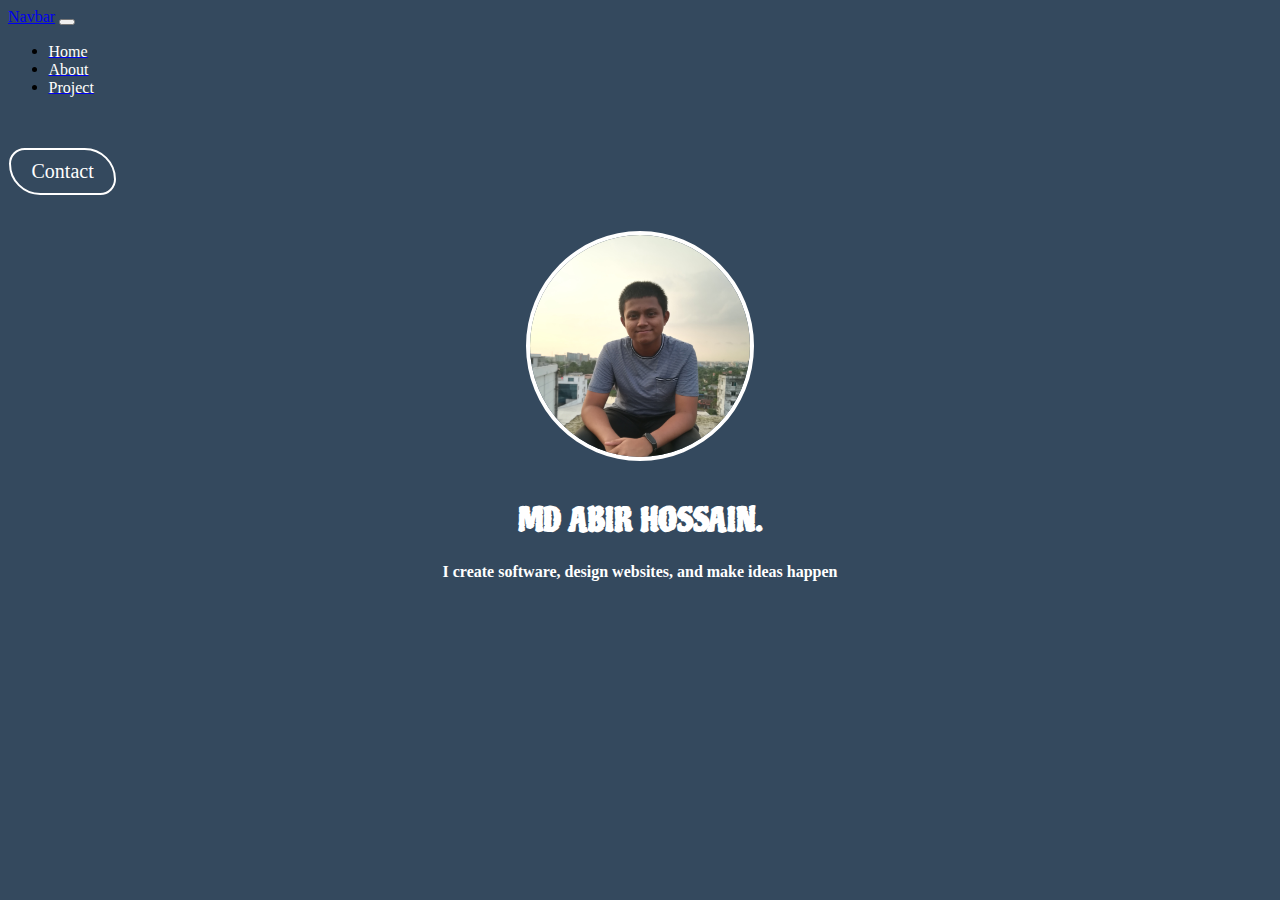
==== index.html @ 698f1f36 "hello-23" ====
<!DOCTYPE html>
<html lang="en">

<head>
    
    
    <link rel="stylesheet" href="https://cdnjs.cloudflare.com/ajax/libs/font-awesome/6.1.1/css/all.min.css" integrity="sha512-KfkfwYDsLkIlwQp6LFnl8zNdLGxu9YAA1QvwINks4PhcElQSvqcyVLLD9aMhXd13uQjoXtEKNosOWaZqXgel0g==" crossorigin="anonymous" referrerpolicy="no-referrer" />
    <link rel="stylesheet" href="https://cdnjs.cloudflare.com/ajax/libs/font-awesome/5.14.0/css/all.min.css" integrity="sha512-1PKOgIY59xJ8Co8+NE6FZ+LOAZKjy+KY8iq0G4B3CyeY6wYHN3yt9PW0XpSriVlkMXe40PTKnXrLnZ9+fkDaog==" crossorigin="anonymous" />
    <script src="https://cdnjs.cloudflare.com/ajax/libs/font-awesome/5.14.0/css/all.min.css"></script>
    <link rel="stylesheet" href="https://cdn.jsdelivr.net/npm/bootstrap@4.5.3/dist/css/bootstrap.min.css" integrity="sha384-TX8t27EcRE3e/ihU7zmQxVncDAy5uIKz4rEkgIXeMed4M0jlfIDPvg6uqKI2xXr2" crossorigin="anonymous">
    <link rel="stylesheet" href="style.css">
    <meta charset="UTF-8">
    <meta name="viewport" content="width=device-width, initial-scale=1.0">
    <link href="https://fonts.googleapis.com/css2?family=Piedra&display=swap" rel="stylesheet">
    <title>MD ABIR HOSSAIN || FRONT END DEVELOPER</title>

    
    <script data-ad-client="ca-pub-1187619149203328" async src="https://pagead2.googlesyndication.com/pagead/js/adsbygoogle.js"></script>
</head>

<body>

    <script>
      (function(i,s,o,g,r,a,m){i['GoogleAnalyticsObject']=r;i[r]=i[r]||function(){
      (i[r].q=i[r].q||[]).push(arguments)},i[r].l=1*new Date();a=s.createElement(o),
      m=s.getElementsByTagName(o)[0];a.async=1;a.src=g;m.parentNode.insertBefore(a,m)
      })(window,document,'script','js/analytics.js','ga'); //https://www.google-analytics.com/analytics.js

      ga('create', 'UA-79626611-1', 'auto');
      ga('send', 'pageview');

    </script>


    
     <!-- navbar section  -->
    <nav class="navbar navbar-expand-lg navbar-light ">  <!-- bg-light -->
        <a class="navbar-brand" href="#">Navbar</a>
        <button class="navbar-toggler" type="button" data-bs-toggle="collapse" data-bs-target="#navbarSupportedContent" aria-controls="navbarSupportedContent" aria-expanded="false" aria-label="Toggle navigation">
          <span class="navbar-toggler-icon"></span>
        </button>
      
        <div class="collapse navbar-collapse" id="navbarSupportedContent">
          <ul class="navbar-nav mr-auto">
            <li class="nav-item active">
              <a class="nav-link" href="#"><span class="nav-information">Home</span></a>
            </li>
            <li class="nav-item active">
              <a class="nav-link" href="#"><span class="nav-information">About</span></a>
            </li>
            <li class="nav-item active">
              <a class="nav-link" href="#"><span class="nav-information">Project</span>
            </li>
            
            
            <!-- <li class="nav-item dropdown">
              <a class="nav-link dropdown-toggle" href="#" id="navbarDropdown" role="button" data-toggle="dropdown" aria-haspopup="true" aria-expanded="false">
                Dropdown
              </a>
              <div class="dropdown-menu" aria-labelledby="navbarDropdown">
                <a class="dropdown-item" href="#">Action</a>
                <a class="dropdown-item" href="#">Another action</a>
                <div class="dropdown-divider"></div>
                <a class="dropdown-item" href="#">Something else here</a>
              </div>
            </li> -->
            <!-- <li class="nav-item">
              <a class="nav-link disabled" href="#" tabindex="-1" aria-disabled="true">Disabled</a>
            </li> -->
          </ul>
          <form class="form-inline my-2 my-lg-0">
            <button class="contact-btn">

              <span class="contact-btn-text">Contact</span>
              <div class="sm-btns">
                <a href="#"><i class="fab fa-instagram"></i></a>
                <a href="#"><i class="fab fa-linkedin"></i></a>
                <a href="#"><i class="fab fa-whatsapp"></i></a>
              </div>
        
        
            </button>
          </form>
        </div>
      </nav>

      <br><br>






      <!-- header section - my images section -->


    <div id="first-section" class="container">

        <img class="my-pic" alt="Md Abir Hossain" data-aos="zoom-out-up" class="rounded-circle circle responsive-img z-depth-3" id="my_picture" src="images/images with edit/1122.jpg" >

        <br>

        <h1 class="my-name">MD ABIR HOSSAIN.</h1>

        <h4 class="profession">I create software, design websites, and make ideas happen</h4>


    </div>





    <br><br>






    <div class="links">

        <a class="first-1-link" href="#"><i class="fab fa-facebook"></i></a>
        <a class="first-2-link" href="#"><i class="fab fa-twitter"></i></a>
        <a class="first-3-link" href="#"><i class="fab fa-linkedin"></i></a>
        <a class="first-4-link" href="#"><i class="fab fa-github"></i></a>
        <a class="first-5-link" href="#"><i class="fab fa-youtube"></i></a>
        <a class="first-6-link" href="#"><i class="fab fa-medium"></i></a>
        <a class="first-7-link" href="#"><i class="fab fa-stack-overflow"></i></a>
        <a class="first-8-link" href="#"><i class="fab fa-instagram"></i></a>
        <a class="first-9-link" href="#"><i class="fab fa-whatsapp"></i></a>

    </div>
























  




    <br><br><br><br><br>




    <script src="https://code.jquery.com/jquery-3.5.1.slim.min.js" integrity="sha384-DfXdz2htPH0lsSSs5nCTpuj/zy4C+OGpamoFVy38MVBnE+IbbVYUew+OrCXaRkfj" crossorigin="anonymous"></script>
    <script src="https://cdn.jsdelivr.net/npm/bootstrap@4.5.3/dist/js/bootstrap.bundle.min.js" integrity="sha384-ho+j7jyWK8fNQe+A12Hb8AhRq26LrZ/JpcUGGOn+Y7RsweNrtN/tE3MoK7ZeZDyx" crossorigin="anonymous"></script>
    




</body>

</html>
---- style.css ----
body{
    background:#34495E;
}












.nav-information{
    color: white;
}







#first-section{
    text-align: center;
}




.my-pic{
    width: 220px;
    margin: auto;
    display: block;
    border-radius: 50%;
    height: 222px;
    border: 4px solid white;
    transition: 1s;
    animation-name: pic-animation;
    animation-duration: 3s;
}
.my-pic:hover{
    box-shadow: 0px 10px 100px white;
}

@keyframes pic-animation{
    0% {
        opacity: 0;
        transform: translateY(-1000px);
    }

    80% {
        transform: translateY(30px);
    }


    100% {
        opacity: 1;
        transform: translate(0);
    }

}





.my-name{
    font-family: 'Piedra', cursive;
    color: white;
    animation-name: my-name-animation;
    animation-duration: 2s;
    
}

@keyframes my-name-animation{
    0% {
        opacity: 0;
        transform: translateY(1000px);
    }

    80% {
        transform: translateY(-30px);
    }


    100% {
        opacity: 1;
        transform: translate(0);
    }

}

.profession{
    color: white;
    animation-name: my-profession-animation;
    animation-duration: 2.5s;
}


@keyframes my-profession-animation{
    0% {
        opacity: 0;
        transform: translateY(1000px);
    }

    80% {
        transform: translateY(-30px);
    }


    100% {
        opacity: 1;
        transform: translate(0);
    }

}



















.links{
    text-align: center;
}

.links a{
    display: inline-block;
    font-size: 30px;
    width: 100px;
    height: 100px;
    line-height: 100px;
    text-align: center;
    color: white;
    /* margin: 0 16px; */
    transition: .4s linear;
    position: relative;
}

.links a::before, .links a::after{
    content: '';
    position: absolute;
    box-sizing: border-box;
    width: 100%;
    height: 100%;
    left: 0;
    top: 0;
    transition: .4s linear;
}
.links a:hover{
    transform: scale(.8);
}

.links a:hover::before{
    border-left: 4px solid;
    border-right: 4px solid;
    transform: skewX(20deg);
}


.links a:hover::after{
    border-top: 4px solid;
    border-bottom: 4px solid;
    transform: skewY(-20deg);
    
}


.first-1-link{
    animation-name: first-1234-link;
    animation-duration: 5s;
}
.first-2-link{
    animation-name: first-1234-link;
    animation-duration: 4s;
}
.first-3-link{
    animation-name: first-1234-link;
    animation-duration: 3s;
}

.first-4-link{
    animation-name: first-1234-link;
    animation-duration: 2s;

}



@keyframes first-1234-link{
    0% {
        opacity: 0;
        transform: translateX(-1000px);
    }

    80% {
        transform: translateX(30px);
    }


    100% {
        opacity: 1;
        transform: translate(0);
    }

}






.first-5-link{
    animation-name: first-5-link;
    animation-duration: 3s;
}

@keyframes first-5-link{
    0% {
        opacity: 0;
        transform: translateY(1000px);
    }

    80% {
        transform: translateY(-30px);
    }


    100% {
        opacity: 1;
        transform: translate(0);
    }

}













.first-6-link{
    animation-name: first-6789-link;
    animation-duration: 2s;
}
.first-7-link{
    animation-name: first-6789-link;
    animation-duration: 3s;
}
.first-8-link{
    animation-name: first-6789-link;
    animation-duration: 4s;
}

.first-9-link{
    animation-name: first-6789-link;
    animation-duration: 5s;

}


@keyframes first-6789-link{
    0% {
        opacity: 0;
        transform: translateX(1000px);
    }

    80% {
        transform: translateX(-30px);
    }


    100% {
        opacity: 1;
        transform: translate(0);
    }

}













.contact-btn{
    /* background: linear-gradient(30deg, #3498db, #5343d8); */
    background: none;
    border: 2px solid white;
    color: #fff;
    /* font-family: 'Piedra', cursive; */
    font-family: 'Water Brush', cursive;
    /* border: 0; */
    padding: 10px 20px;
    font-size: 20px;
    /* font-weight: 600; */
    cursor: pointer;
    overflow: hidden;
    position: relative;
    border-radius: 20px 40px;
    transition: .3s;
}
.sm-btns{
    position: absolute;
    width: 100%;
    left: 0;
    display: flex;
    justify-content: space-around;
    bottom: 0;
    transform: translateY(100%);
}

.sm-btns a{
    color: #fff;
    transition: .3s;
}
.contact-btn:hover{
    border-radius: 40px 20px;
}
.contact-btn-text{
    display: inline-block;
    transition: .3s;
    color: white;
}


.sm-btns a:nth-child(1){
    transition-delay: 50ms;
}

.sm-btns a:nth-child(2){
    transition-delay: 100ms;
}

.sm-btns a:nth-child(3){
    transition-delay: 150ms;
}



.contact-btn:hover .contact-btn-text,
/* .contact-btn:hover .icon, */
.contact-btn:hover .sm-btns a{
    transform: translateY(-40px);

}

.sm-btns a:hover{
    opacity: .8;

}





.nav-link{
    padding: 0.5px;
}
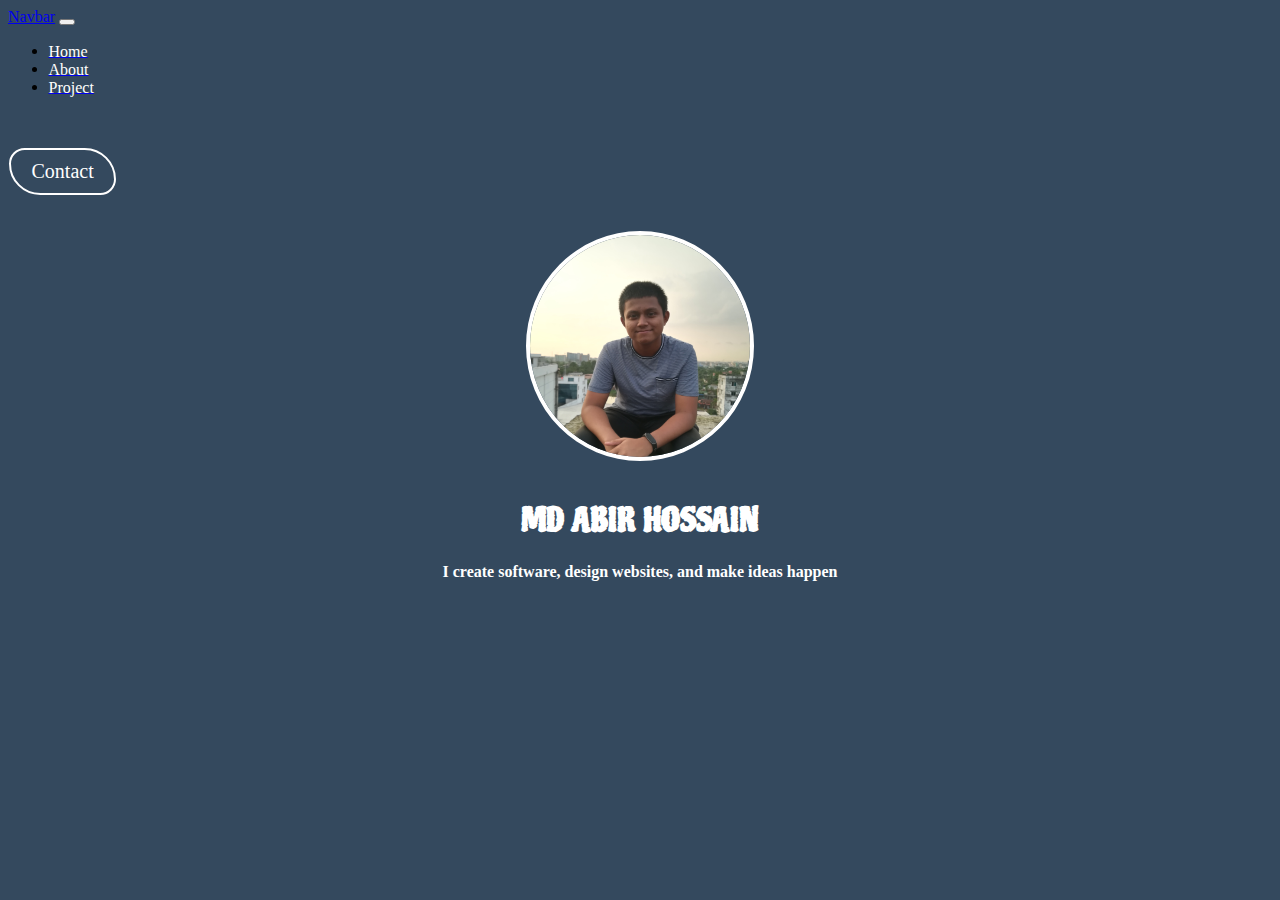
==== commit 5073787c: "Update index.html" ====
--- a/index.html
+++ b/index.html
@@ -15,7 +15,7 @@
     <link href="https://fonts.googleapis.com/css2?family=Piedra&display=swap" rel="stylesheet">
     <title>MD ABIR HOSSAIN || FRONT END DEVELOPER</title>
 
-    
+    <meta name="google-site-verification" content="TNIZeFvjkUsoXMTGYOQBLiF5vdUlH-MW9yB0KBCjKAM" />
     <script data-ad-client="ca-pub-1187619149203328" async src="https://pagead2.googlesyndication.com/pagead/js/adsbygoogle.js"></script>
 </head>
 
@@ -101,7 +101,7 @@
 
         <br>
 
-        <h1 class="my-name">MD ABIR HOSSAIN.</h1>
+        <h1 class="my-name">MD ABIR HOSSAIN</h1>
 
         <h4 class="profession">I create software, design websites, and make ideas happen</h4>
 
